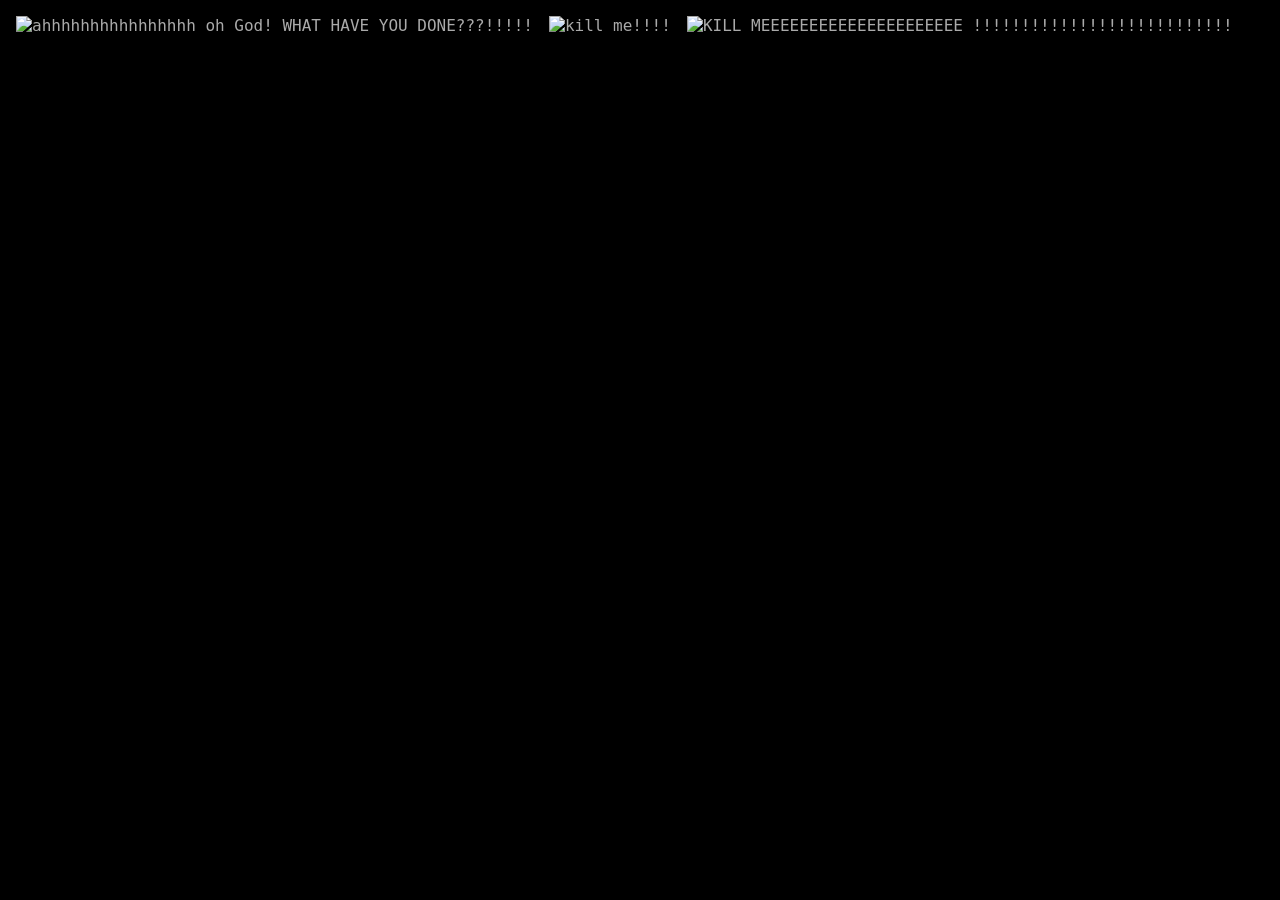
==== templates/graphs.html @ 9a8de7ee "Add graphs" ====
<!doctype html>
<html lang="en">
<head>
    <meta charset="UTF-8">
    <meta name="viewport" content="width=device-width, initial-scale=1">
    <title>Grahps</title>
    <link rel="stylesheet" href="/static/main.css">
</head>
<style>
    img {
        height: 500px;
        width: auto;
    }
    .images {
        display: flex;
        gap: 1em;
        padding: 1em;
        flex-wrap: wrap;
    }
</style>
<body>
    <div class="images">
        <img src="/static/dist.png" alt="ahhhhhhhhhhhhhhhh oh God! WHAT HAVE YOU DONE???!!!!!" />
        <img src="/static/comp.png" alt="kill me!!!!" />
        <img src="/static/rel.png" alt="KILL MEEEEEEEEEEEEEEEEEEEEE !!!!!!!!!!!!!!!!!!!!!!!!!!!" />
    </div>
</body>
</html>
---- static/main.css ----
* {
    padding: 0;
    margin: 0;
}
html, body {
    min-height: 100vh;
    font-family: monospace, sans-serif;
}
body {
    background-color: black;
    color: #aaaaaa;
}
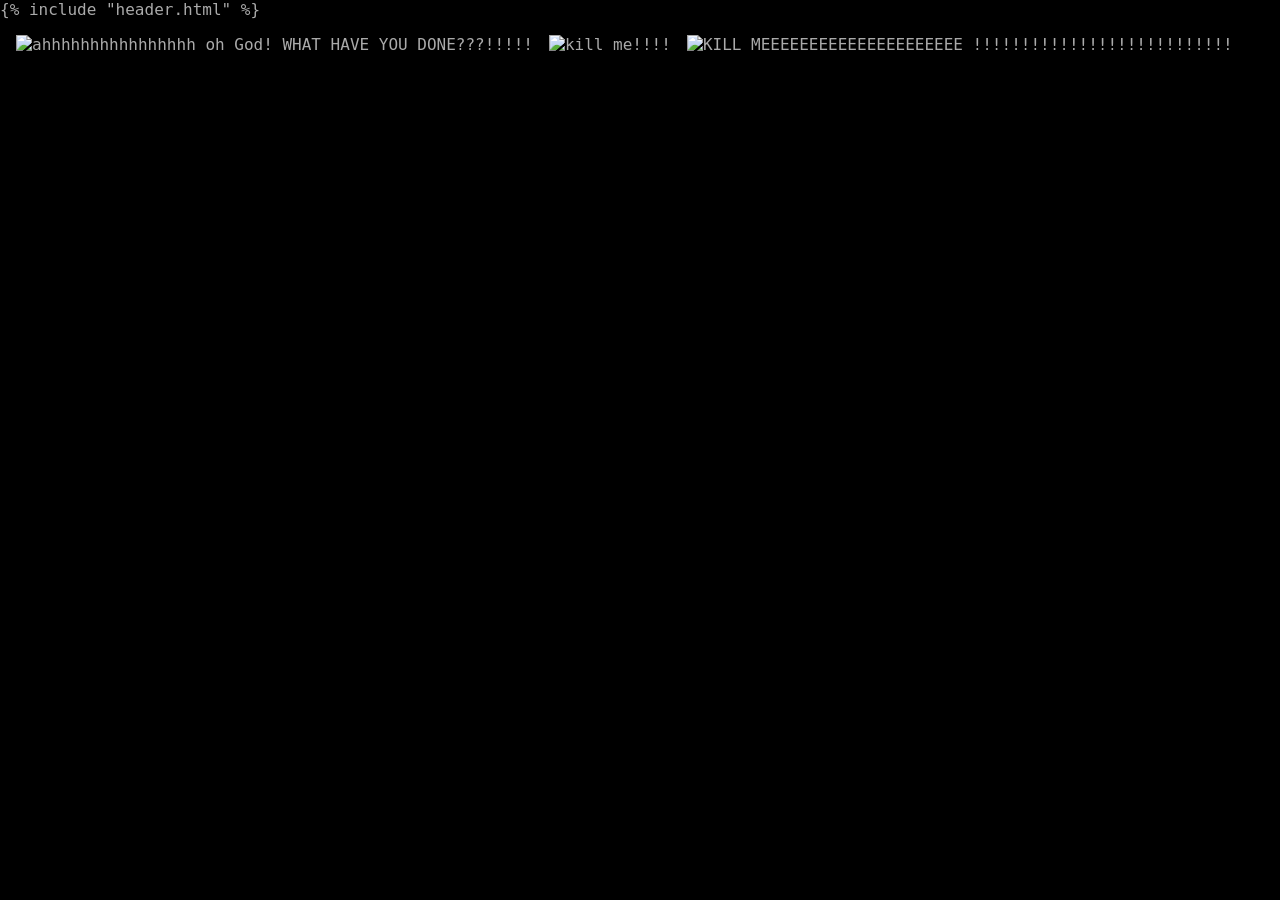
==== commit 4d8e58a4: "Add Models And Predictions" ====
--- a/templates/graphs.html
+++ b/templates/graphs.html
@@ -19,6 +19,7 @@
     }
 </style>
 <body>
+    {% include "header.html" %}
     <div class="images">
         <img src="/static/dist.png" alt="ahhhhhhhhhhhhhhhh oh God! WHAT HAVE YOU DONE???!!!!!" />
         <img src="/static/comp.png" alt="kill me!!!!" />
--- a/static/main.css
+++ b/static/main.css
@@ -2,11 +2,28 @@
     padding: 0;
     margin: 0;
 }
+
 html, body {
     min-height: 100vh;
     font-family: monospace, sans-serif;
 }
+
 body {
     background-color: black;
     color: #aaaaaa;
 }
+
+header {
+    padding: 1em 0;
+
+    a {
+        text-decoration: none;
+        color: #cccccc;
+    }
+}
+#error-response {
+    color: red;
+}
+#success-response {
+    color: green;
+}
